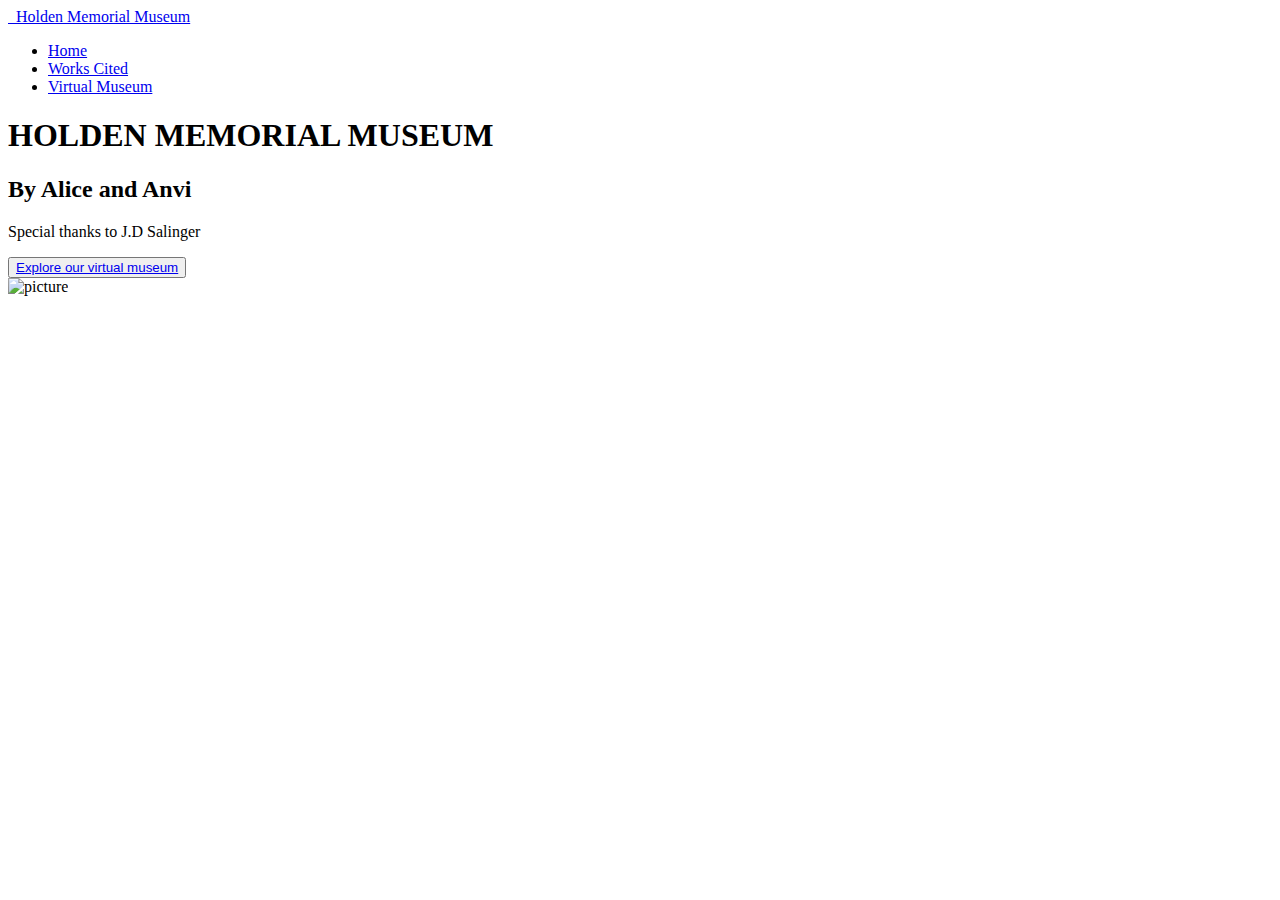
==== index.html @ 72cb4c7f "Update and rename englishwebsite.html to index.html" ====
<!DOCTYPE html>
<html lang="en">
<head>
  <meta charset="UTF-8">
  <meta name="viewport" content="width=device-width, initial-scale=1.0">
  <title>Catcher in the Rye Museum</title>
  <link rel="stylesheet" href="englishwebsite.css">
  <script src="https://kit.fontawesome.com/f3e9fdd0fb.js" crossorigin="anonymous"></script>
  <link rel="preconnect" href="https://fonts.googleapis.com">
<link rel="preconnect" href="https://fonts.gstatic.com" crossorigin>
<link href="https://fonts.googleapis.com/css2?family=Kumbh+Sans:wght@100..900&display=swap" rel="stylesheet">
</head>

<body> 
    <nav class="navbar">
      <div class="navbar__container">
        <a href="index.html" id="navbar__logo"><i class="fa-solid fa-landmark"></i> &nbsp; Holden Memorial Museum</a>
        <div class="navbar__toggle" id="mobile-menu">
          <span class="bar"></span>
        </div>
        <ul class="navbar__menu">
          <li class="navbar__item">
            <a href="index.html" class="navbar__links">
              Home
            </a>
          </li>
          <li class="navbar__item">
            <a href="cited.html" class="navbar__links">
              Works Cited
            </a>
          </li>
          <li class="navbar__btn">
            <a href="Museum__main.html" class="button">
              Virtual Museum
            </a>
          </li>
        </ul>
      </div>
    </nav>

    <div class="main">
      <div class="main__container">
        <div class="main__content">
          <h1>HOLDEN MEMORIAL MUSEUM</h1>
          <h2>By Alice and Anvi</h2>
          <p>Special thanks to J.D Salinger</p>
          <button class="main__button"><a href="Museum__main.html">Explore our virtual museum</a></button>
        </div>
        <div class="main__img--container">
          <img src="Images/pic3.svg" alt="picture" id="main__img"> 
        </div>
      </div>
    </div>

    <div class="services">
      <h1></h1>
    </div>

  </body>
</html>
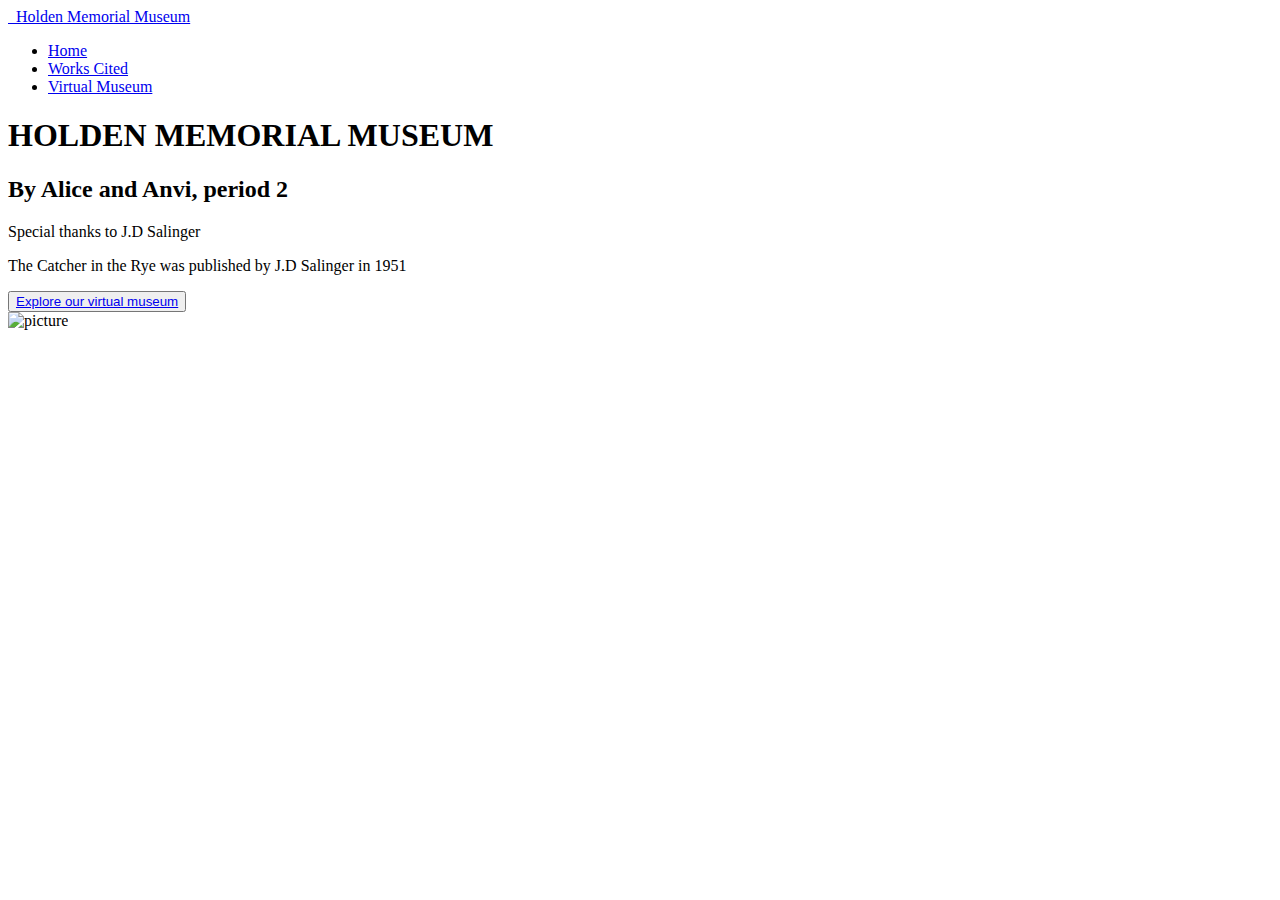
==== commit df8fcaa7: "Update index.html" ====
--- a/index.html
+++ b/index.html
@@ -42,8 +42,9 @@
       <div class="main__container">
         <div class="main__content">
           <h1>HOLDEN MEMORIAL MUSEUM</h1>
-          <h2>By Alice and Anvi</h2>
+          <h2>By Alice and Anvi, period 2</h2>
           <p>Special thanks to J.D Salinger</p>
+          <p>The Catcher in the Rye was published by J.D Salinger in 1951</p>
           <button class="main__button"><a href="Museum__main.html">Explore our virtual museum</a></button>
         </div>
         <div class="main__img--container">
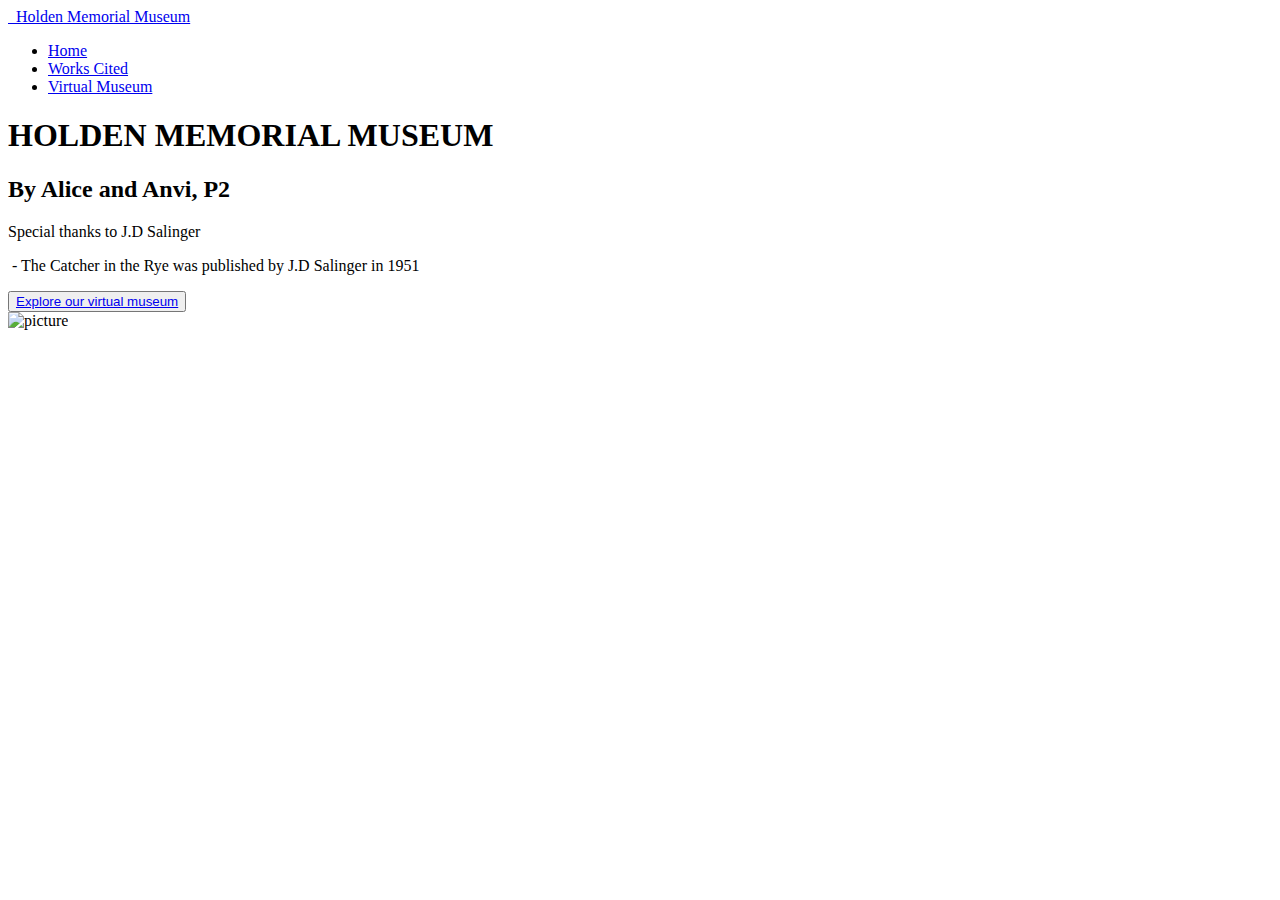
==== commit 05e3db07: "Update index.html" ====
--- a/index.html
+++ b/index.html
@@ -42,9 +42,9 @@
       <div class="main__container">
         <div class="main__content">
           <h1>HOLDEN MEMORIAL MUSEUM</h1>
-          <h2>By Alice and Anvi, period 2</h2>
+          <h2>By Alice and Anvi, P2</h2>
           <p>Special thanks to J.D Salinger</p>
-          <p>The Catcher in the Rye was published by J.D Salinger in 1951</p>
+          <p>&nbsp- The Catcher in the Rye was published by J.D Salinger in 1951</p>
           <button class="main__button"><a href="Museum__main.html">Explore our virtual museum</a></button>
         </div>
         <div class="main__img--container">
